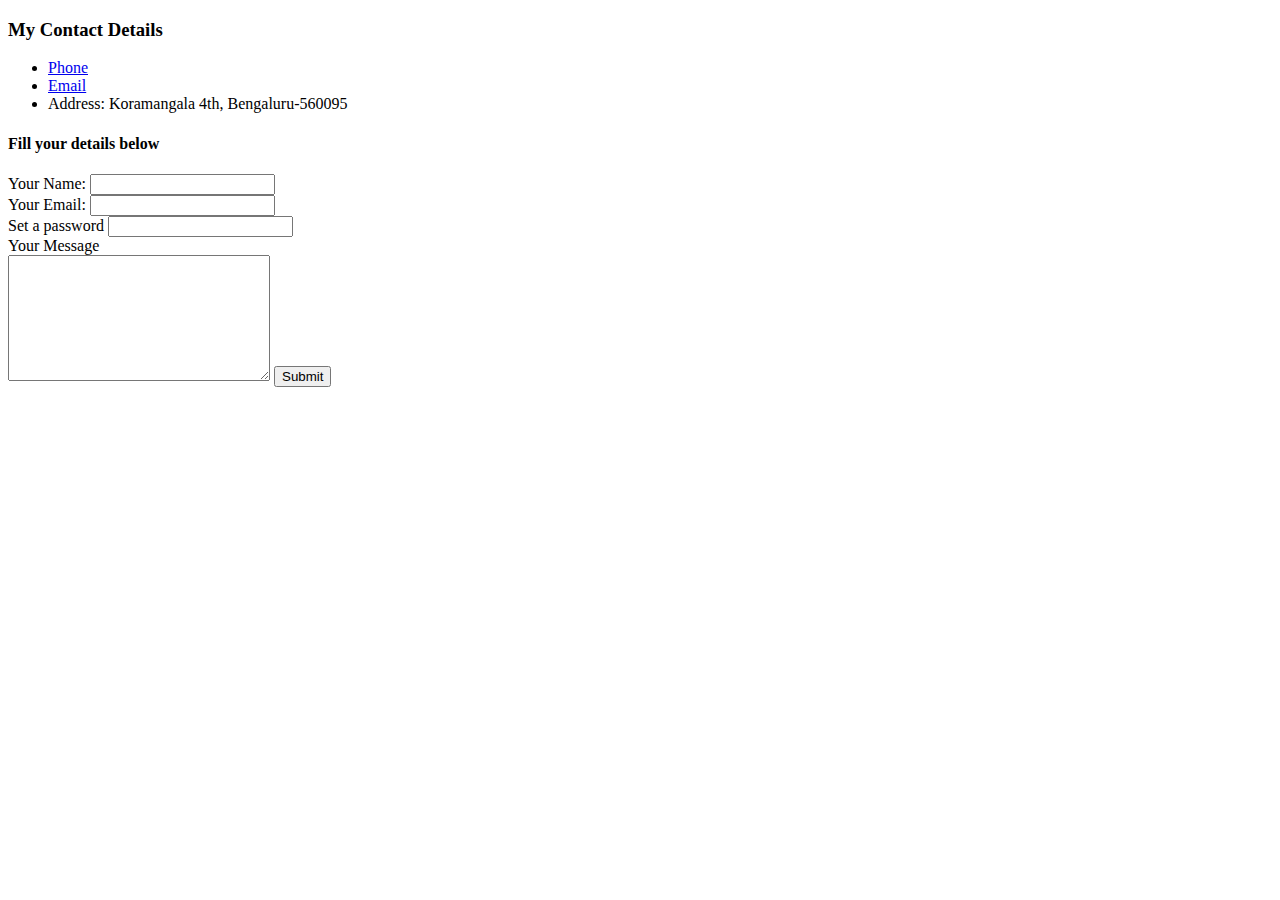
==== contact.html @ 4a9d70de "Add initial cv website files" ====
<!DOCTYPE html>
<html lang="en" dir="ltr">

<head>
  <meta charset="utf-8">
  <title>Contact Me</title>
</head>

<body>
  <h3>My Contact Details</h3>
  <ul>
    <li><a href="tel:+917006695077">Phone</a></li>
    <li><a href="mailto:aadilrashid@live.co.uk">Email</a></li>
    <li>Address: Koramangala 4th, Bengaluru-560095</li>
  </ul>
  <h4>Fill your details below</h4>
  <form class="" action="mailto:aadilrashid@live.co.uk" method="post" enctype="text/plain">
    <label for="">Your Name:</label>
    <input type="text" name="yourName" value=""><br>
    <label for="">Your Email:</label>
    <input type="email" name="yourEmail" value="" required><br>
    <label for="">Set a password</label>
    <input type="password" name="yourPassword" value="" required><br>
    <label\>Your Message</label><br>
      <textarea name="name" rows="8" cols="30"></textarea>
      <input type="submit" name="">

  </form>
</body>

</html>
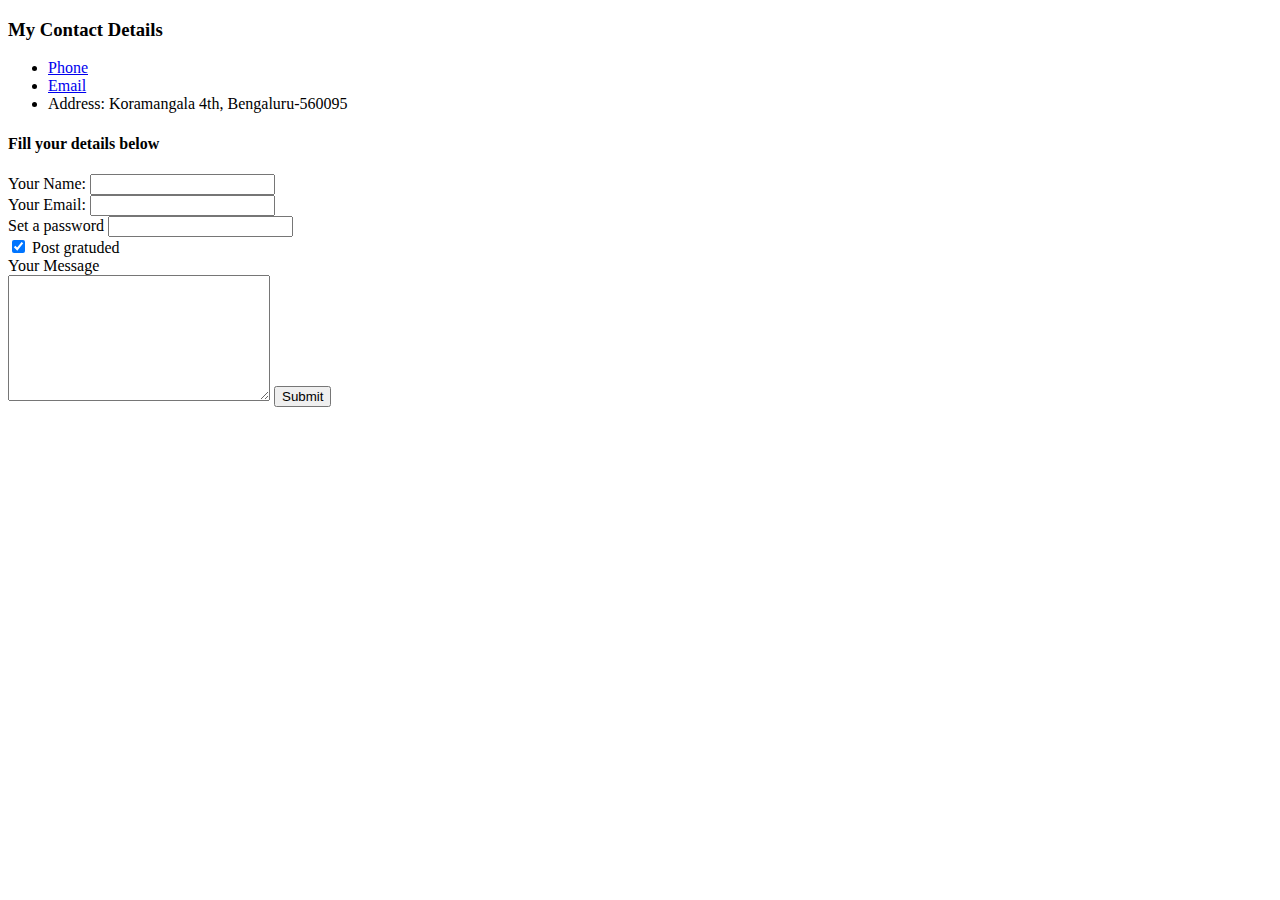
==== commit b3402163: "Updated cv 140420" ====
--- a/contact.html
+++ b/contact.html
@@ -15,15 +15,16 @@
   </ul>
   <h4>Fill your details below</h4>
   <form class="" action="mailto:aadilrashid@live.co.uk" method="post" enctype="text/plain">
-    <label for="">Your Name:</label>
-    <input type="text" name="yourName" value=""><br>
-    <label for="">Your Email:</label>
-    <input type="email" name="yourEmail" value="" required><br>
-    <label for="">Set a password</label>
-    <input type="password" name="yourPassword" value="" required><br>
-    <label\>Your Message</label><br>
-      <textarea name="name" rows="8" cols="30"></textarea>
-      <input type="submit" name="">
+    <label for="txt1">Your Name:</label>
+    <input type="text" id="txt1" name="yourName" value=""><br>
+    <label for="em1">Your Email:</label>
+    <input type="email" id="em1" name="yourEmail" value="" required><br>
+    <label for="ps1">Set a password</label>
+    <input type="password" id="ps1" name="yourPassword" value="" required><br>
+    <input type="checkbox" name="group" value="true" checked id="ch"> <label for="ch">Post gratuded </label><br>
+    <label for="area">Your Message</label><br>
+    <textarea id="area" name="name" rows="8" cols="30"></textarea>
+    <input type="submit" name="">
 
   </form>
 </body>
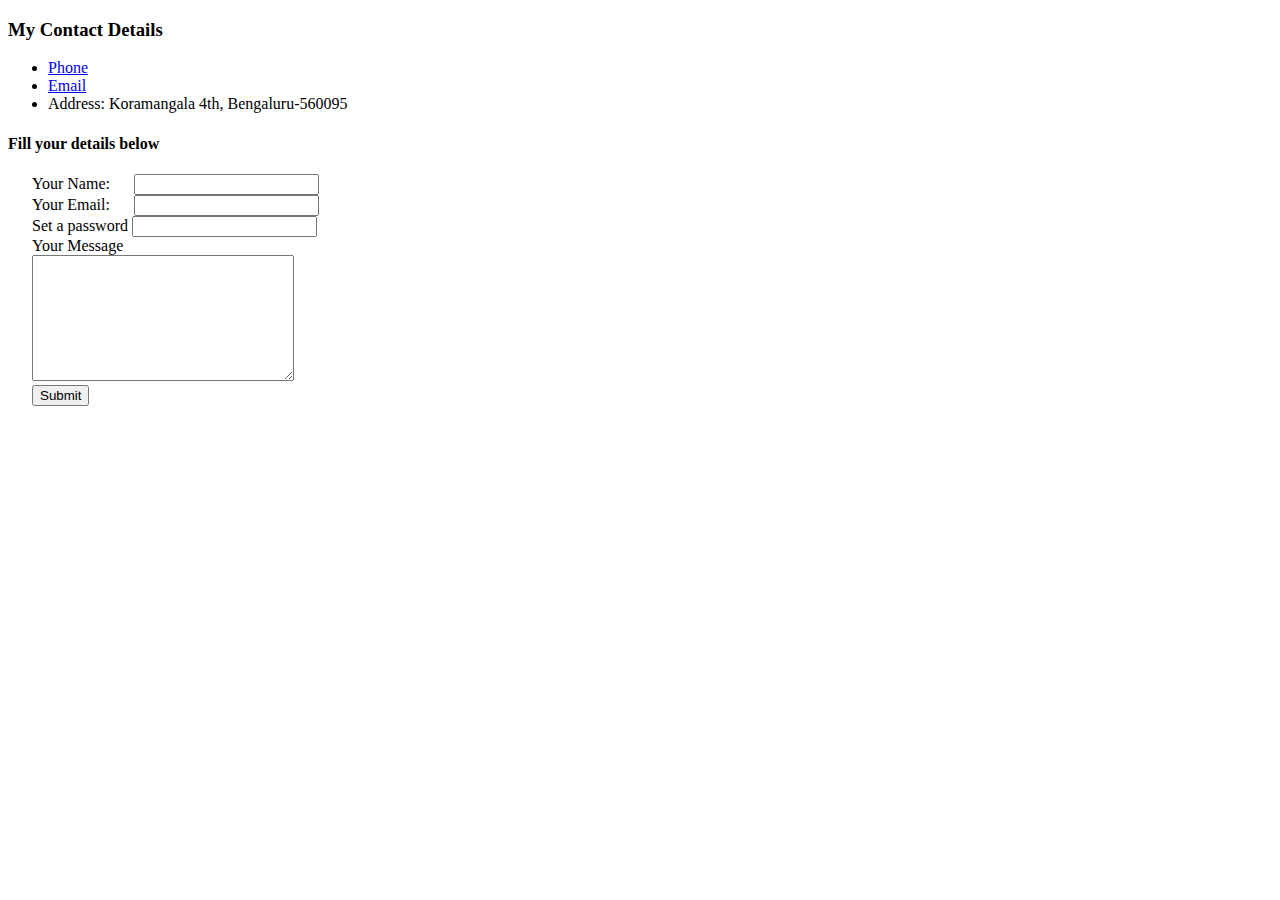
==== commit 5327c576: "updated 140420.1.1" ====
--- a/contact.html
+++ b/contact.html
@@ -15,16 +15,15 @@
   </ul>
   <h4>Fill your details below</h4>
   <form class="" action="mailto:aadilrashid@live.co.uk" method="post" enctype="text/plain">
-    <label for="txt1">Your Name:</label>
-    <input type="text" id="txt1" name="yourName" value=""><br>
-    <label for="em1">Your Email:</label>
-    <input type="email" id="em1" name="yourEmail" value="" required><br>
-    <label for="ps1">Set a password</label>
+    &nbsp;&nbsp;&nbsp;&nbsp;&nbsp;&nbsp;<label for="txt1">Your Name:</label>
+    &nbsp;&nbsp;&nbsp;&nbsp;&nbsp;<input type="text" id="txt1" name="yourName" value=""><br>
+    &nbsp;&nbsp;&nbsp;&nbsp;&nbsp;&nbsp;<label for="em1">Your Email:</label>
+    &nbsp;&nbsp;&nbsp;&nbsp;&nbsp;<input type="email" id="em1" name="yourEmail" value="" required><br>
+    &nbsp;&nbsp;&nbsp;&nbsp;&nbsp;&nbsp;<label for="ps1">Set a password</label>
     <input type="password" id="ps1" name="yourPassword" value="" required><br>
-    <input type="checkbox" name="group" value="true" checked id="ch"> <label for="ch">Post gratuded </label><br>
-    <label for="area">Your Message</label><br>
-    <textarea id="area" name="name" rows="8" cols="30"></textarea>
-    <input type="submit" name="">
+    &nbsp;&nbsp;&nbsp;&nbsp;&nbsp;&nbsp;<label for="area">Your Message</label><br>
+    &nbsp;&nbsp;&nbsp;&nbsp;&nbsp;&nbsp;<textarea id="area" name="name" rows="8" cols="30"></textarea><br>
+    &nbsp;&nbsp;&nbsp;&nbsp;&nbsp;&nbsp;<input type="submit" name="">
 
   </form>
 </body>
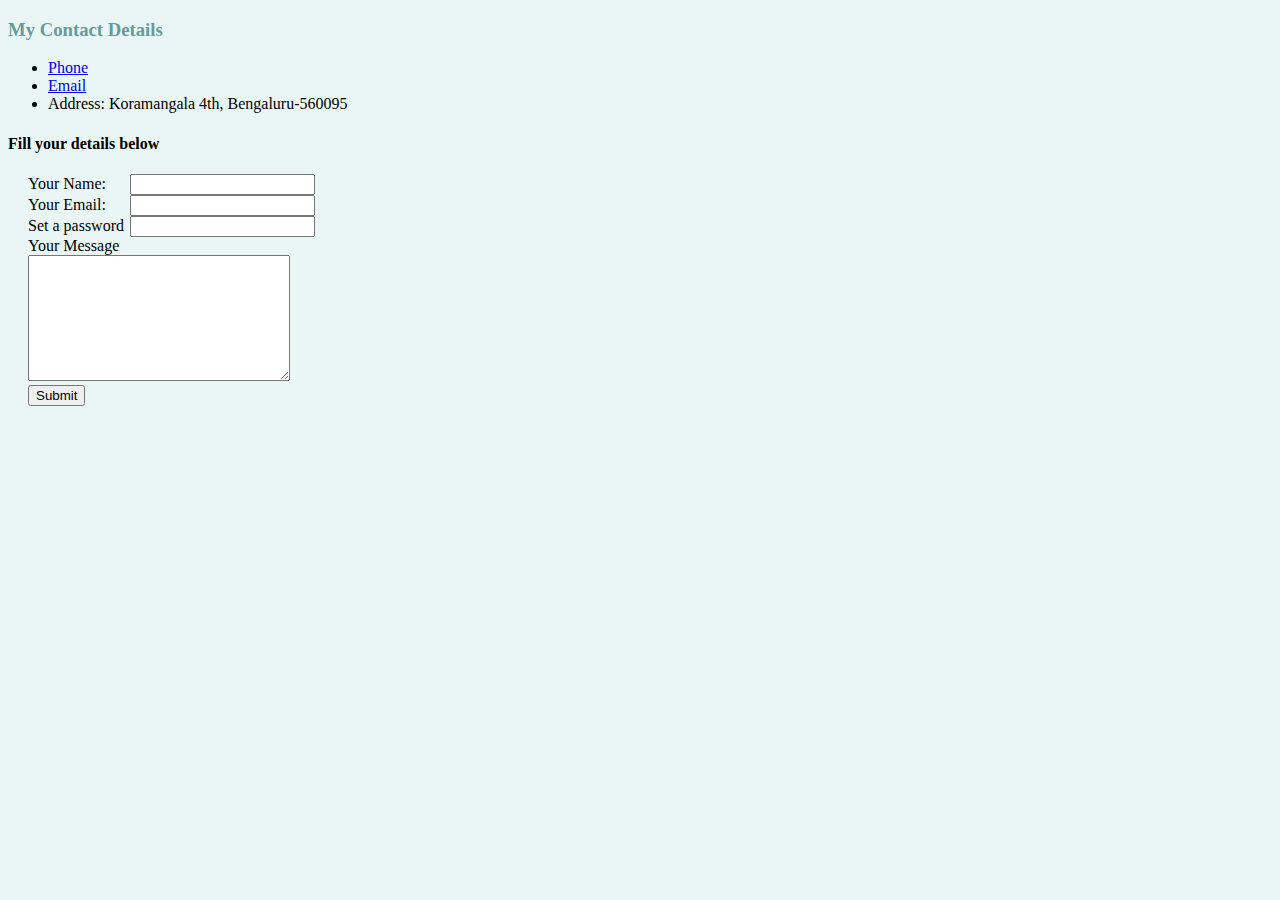
==== commit 4bfc8a47: "CV with initial CSS" ====
--- a/contact.html
+++ b/contact.html
@@ -4,6 +4,7 @@
 <head>
   <meta charset="utf-8">
   <title>Contact Me</title>
+  <link rel="stylesheet" href="css/styles.css">
 </head>
 
 <body>
@@ -14,16 +15,16 @@
     <li>Address: Koramangala 4th, Bengaluru-560095</li>
   </ul>
   <h4>Fill your details below</h4>
-  <form class="" action="mailto:aadilrashid@live.co.uk" method="post" enctype="text/plain">
-    &nbsp;&nbsp;&nbsp;&nbsp;&nbsp;&nbsp;<label for="txt1">Your Name:</label>
-    &nbsp;&nbsp;&nbsp;&nbsp;&nbsp;<input type="text" id="txt1" name="yourName" value=""><br>
-    &nbsp;&nbsp;&nbsp;&nbsp;&nbsp;&nbsp;<label for="em1">Your Email:</label>
-    &nbsp;&nbsp;&nbsp;&nbsp;&nbsp;<input type="email" id="em1" name="yourEmail" value="" required><br>
-    &nbsp;&nbsp;&nbsp;&nbsp;&nbsp;&nbsp;<label for="ps1">Set a password</label>
+  <form class="form3" action="mailto:aadilrashid@live.co.uk" method="post" enctype="text/plain">
+    <label for="txt1">Your Name:</label>
+    <input type="text" id="txt1" name="yourName" value=""><br>
+    <label for="em1">Your Email:</label>
+    <input type="email" id="em1" name="yourEmail" value="" required><br>
+    <label for="ps1">Set a password</label>
     <input type="password" id="ps1" name="yourPassword" value="" required><br>
-    &nbsp;&nbsp;&nbsp;&nbsp;&nbsp;&nbsp;<label for="area">Your Message</label><br>
-    &nbsp;&nbsp;&nbsp;&nbsp;&nbsp;&nbsp;<textarea id="area" name="name" rows="8" cols="30"></textarea><br>
-    &nbsp;&nbsp;&nbsp;&nbsp;&nbsp;&nbsp;<input type="submit" name="">
+    <label for="area">Your Message</label><br>
+    <textarea id="area" name="name" rows="8" cols="30"></textarea><br>
+    <input type="submit" name="">
 
   </form>
 </body>
--- a/css/styles.css
+++ b/css/styles.css
@@ -0,0 +1,54 @@
+body {
+  background-color: #EAF6F6;
+  font-size: 16px;
+}
+
+hr {
+  height: 2px;
+  width: 5%;
+  border-style: dotted none none;
+  border-color: rgb(109, 103, 103);
+  border-width: 5px;
+  margin: 50px auto;
+}
+
+h1 {
+  color: #66BFBF;
+}
+
+h3 {
+  color: #679b9b;
+}
+
+#image1 {
+  border-style: solid;
+  border-color: green;
+  border-width: thin;
+  border-radius: 100px;
+}
+
+#hrb1 {
+  width: 30%;
+  border-style: solid;
+  border-radius: 2px;
+  border-width: 0.5px;
+  border-color: #543864;
+  height: 3px;
+  background-color: #d8345f;
+}
+
+.form3 {
+  margin: 20px;
+}
+
+#txt1 {
+  margin-left: 20px;
+}
+
+#em1 {
+  margin-left: 20px;
+}
+
+#ps1 {
+  margin-left: 2px;
+}
